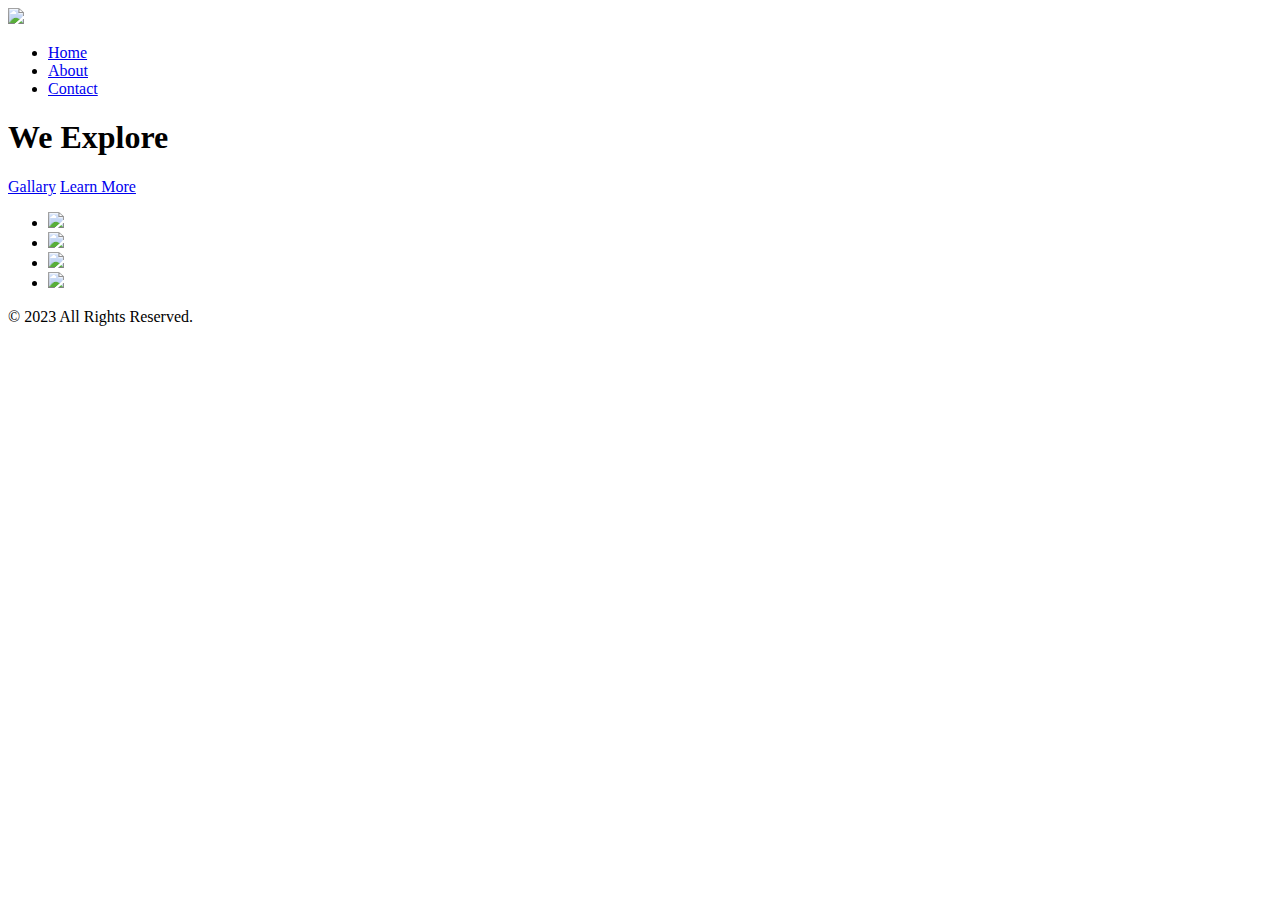
==== index.html @ cdb799b1 "initial commit" ====
<!DOCTYPE html>
<html lang="en">
<head>
    <meta charset="UTF-8">
    <meta http-equiv="X-UA-Compatible" content="IE=edge">
    <meta name="viewport" content="width=device-width, initial-scale=1.0">
    <title>We Explore</title>
</head>
<body>
    <header>
        <div class="main">
            <div class="logo">
                <a href="index.html"><img src="./images/Logo.png"></a>
            </div>
            <ul>
                <li class="active"><a href="index.html">Home</a></li>
                <li><a href="about.html">About</a></li>
                <li><a href="contact.html">Contact</a></li>
            </ul>
        </div>
        <div class="title">
            <h1>We Explore</h1>
        </div>
        <div class="button">
            <a href="gallary.html" class="btn">Gallary</a>
            <a href="about.html" class="btn">Learn More</a>
        </div>
    </header>
    <footer>
      <nav>
        <ul class="footer_img">
          <li class="img">
              <a class="nav_img" href="#"><img src="./images/facebook.png"></a>
          </li>
          <li class="img">
              <a class="nav_img" href="#"><img src="./images/twitter.png"></a>
          </li>
          <li class="img">
              <a class="nav_img" href="#"><img src="./images/linkedin.png"></a>
          </li>
          <li class="img">
              <a class="nav_img" href="#"><img src="./images/instagram.png"></a>
          </li>
        </ul>
    </nav>
    <p class="end">&copy; 2023 All Rights Reserved.</p>
    </footer>
</body>
</html>
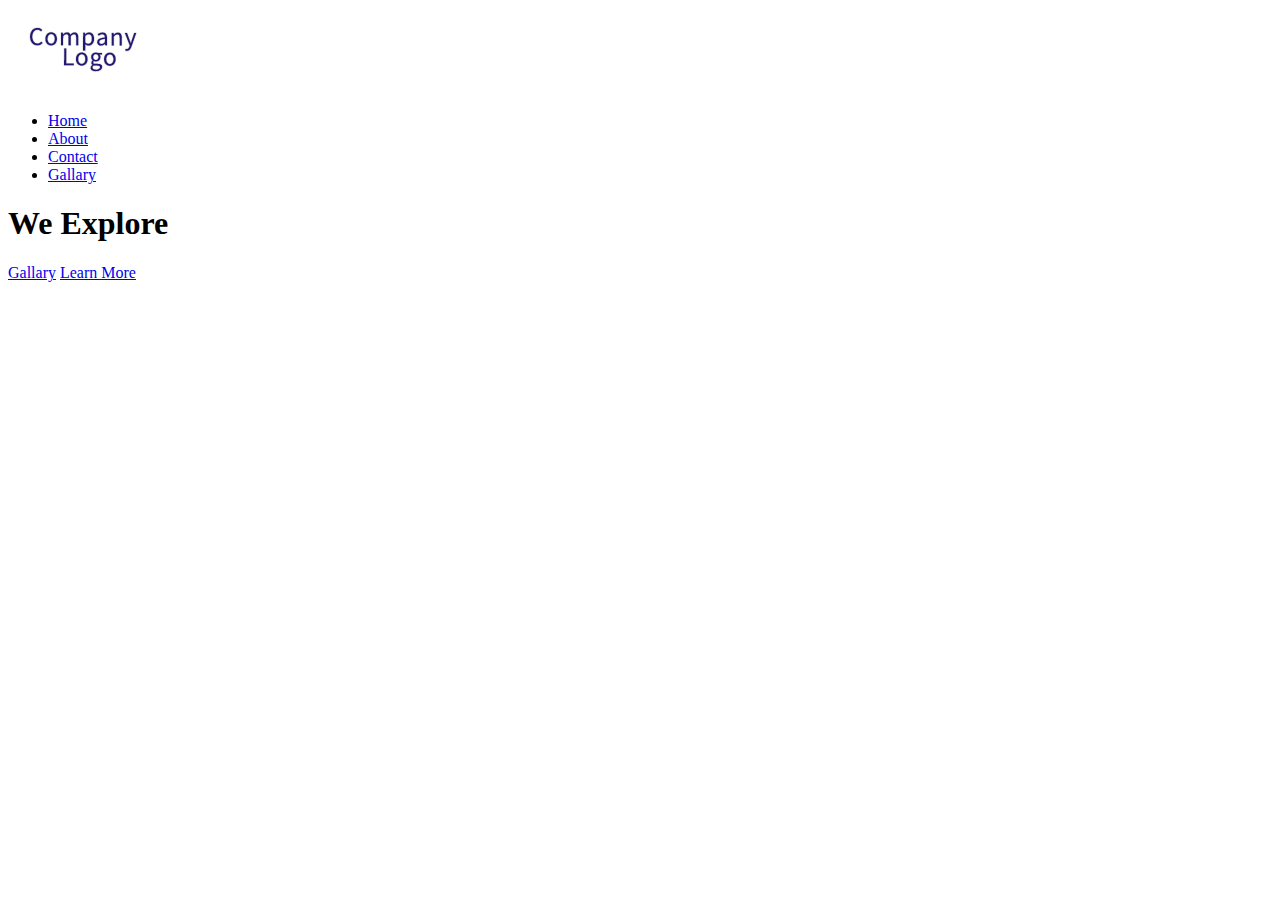
==== commit eab66dd5: "commit html elements body, header,links anchor" ====
--- a/index.html
+++ b/index.html
@@ -1,21 +1,23 @@
 <!DOCTYPE html>
 <html lang="en">
-<head>
+    <head>
     <meta charset="UTF-8">
-    <meta http-equiv="X-UA-Compatible" content="IE=edge">
     <meta name="viewport" content="width=device-width, initial-scale=1.0">
+    <meta http-equiv="X-UA-Compatible" content="ie=edge">
     <title>We Explore</title>
+    <link rel="stylesheet" href="style.css">
 </head>
 <body>
     <header>
         <div class="main">
             <div class="logo">
-                <a href="index.html"><img src="./images/Logo.png"></a>
+                <a href="index.html"><img src="assets/images/Logo (1).png"></a>
             </div>
             <ul>
                 <li class="active"><a href="index.html">Home</a></li>
                 <li><a href="about.html">About</a></li>
                 <li><a href="contact.html">Contact</a></li>
+                <li><a href="gallery.html">Gallary</a></li>
             </ul>
         </div>
         <div class="title">
@@ -26,24 +28,5 @@
             <a href="about.html" class="btn">Learn More</a>
         </div>
     </header>
-    <footer>
-      <nav>
-        <ul class="footer_img">
-          <li class="img">
-              <a class="nav_img" href="#"><img src="./images/facebook.png"></a>
-          </li>
-          <li class="img">
-              <a class="nav_img" href="#"><img src="./images/twitter.png"></a>
-          </li>
-          <li class="img">
-              <a class="nav_img" href="#"><img src="./images/linkedin.png"></a>
-          </li>
-          <li class="img">
-              <a class="nav_img" href="#"><img src="./images/instagram.png"></a>
-          </li>
-        </ul>
-    </nav>
-    <p class="end">&copy; 2023 All Rights Reserved.</p>
-    </footer>
 </body>
 </html>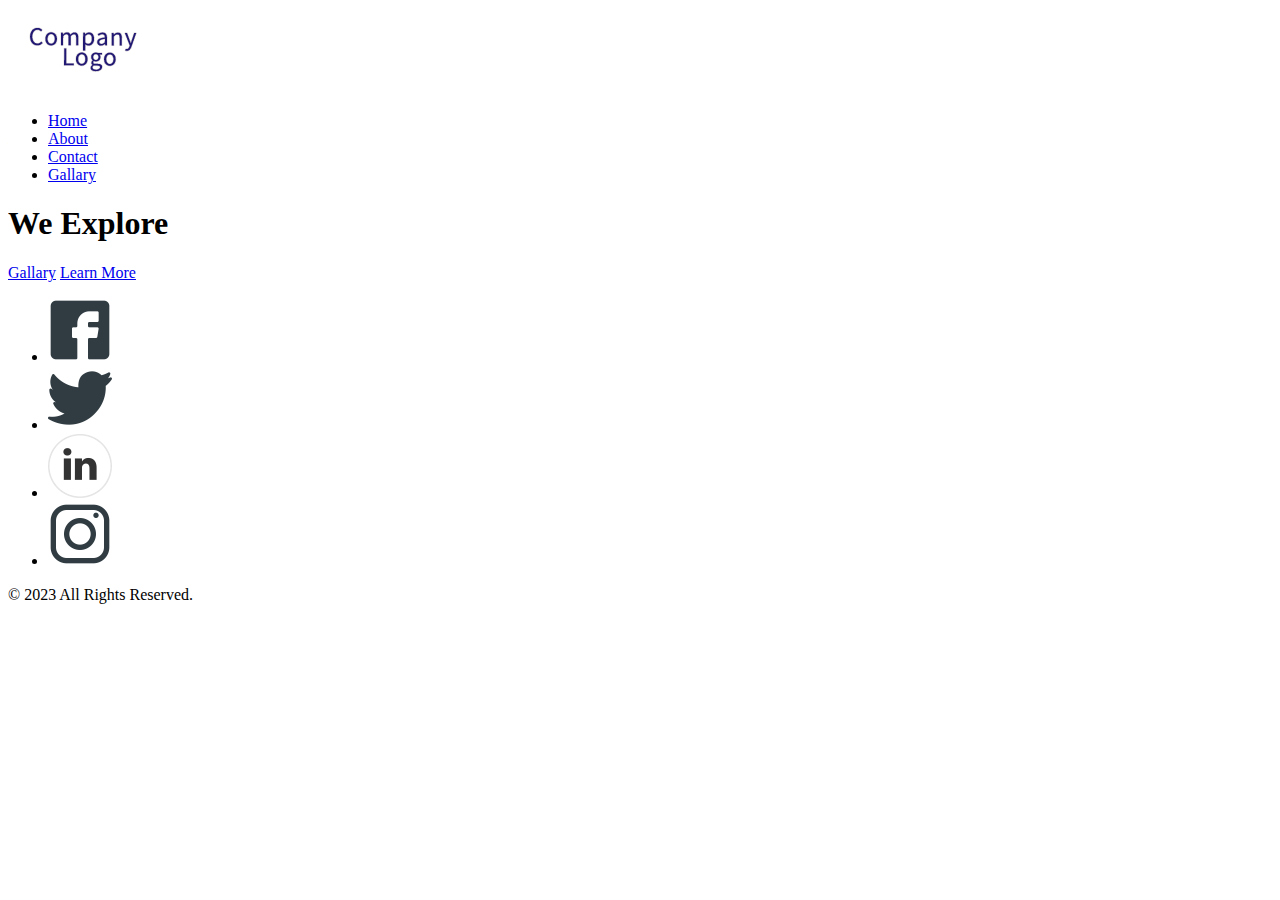
==== commit bd96c0d8: "add footer nav ul and images" ====
--- a/index.html
+++ b/index.html
@@ -28,5 +28,24 @@
             <a href="about.html" class="btn">Learn More</a>
         </div>
     </header>
+    <footer>
+        <nav>
+          <ul class="footer_img">
+            <li class="img">
+                <a class="nav_img" href="#"><img src="assets/images/facebook (1).png"></a>
+            </li>
+            <li class="img">
+                <a class="nav_img" href="#"><img src="assets/images/twitter (1).png"></a>
+            </li>
+            <li class="img">
+                <a class="nav_img" href="#"><img src="assets/images/linkedin (1).png"></a>
+            </li>
+            <li class="img">
+                <a class="nav_img" href="#"><img src="assets/images/instagram (1).png"></a>
+            </li>
+          </ul>
+      </nav>
+      <p class="end">&copy; 2023 All Rights Reserved.</p>
+      </footer>
 </body>
 </html>